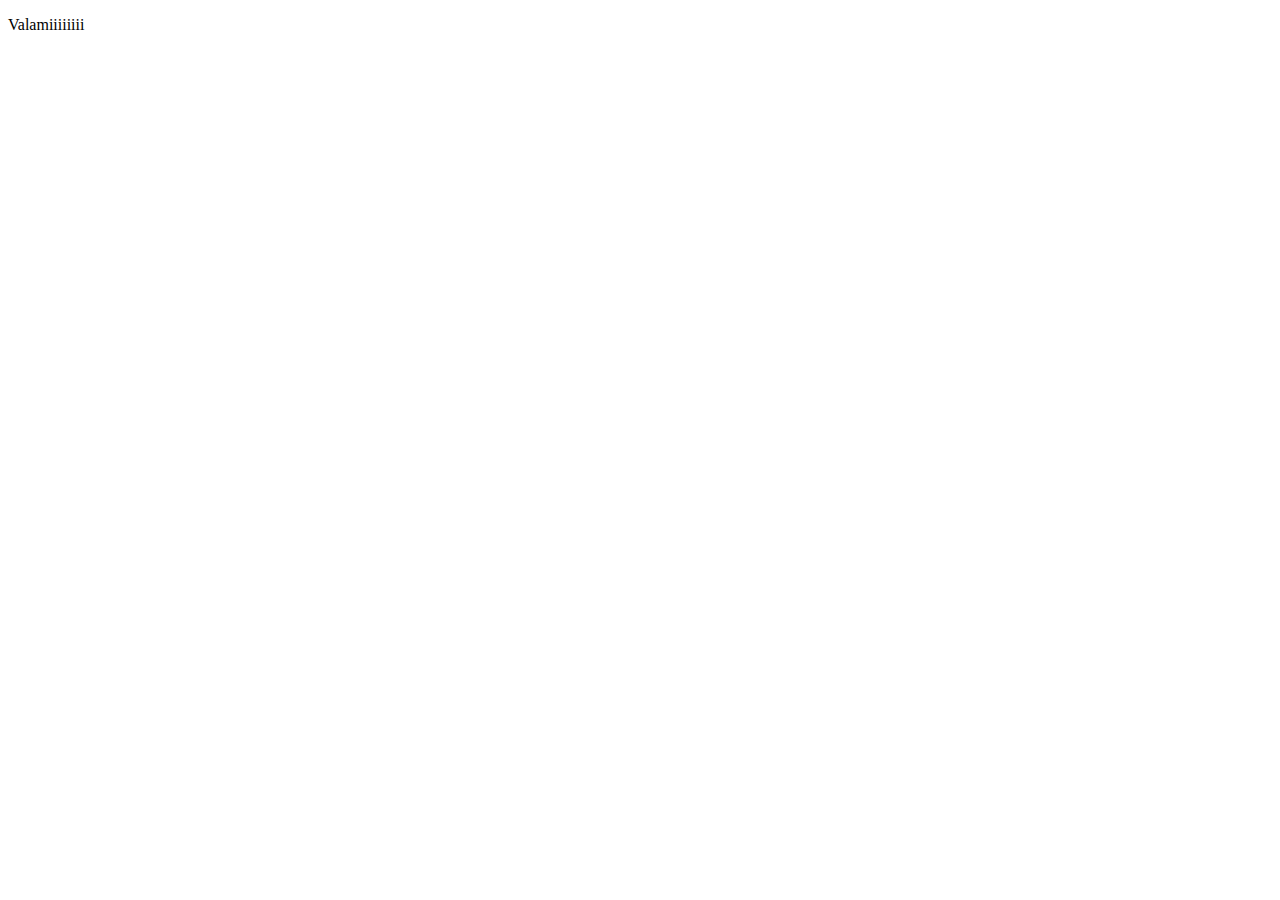
==== src/main/resources/templates/question.html @ 22852ba2 "make question page basics" ====
<!DOCTYPE html>
<html lang="en">
<head>
    <meta charset="UTF-8">
    <title>Ask Mate</title>
    <link rel="stylesheet" href="question.css">
    <script src="question.js" type="text/javascript" defer></script>
</head>
<body>
<div class="page-header">
</div>
<p>Valamiiiiiiii</p>
</body>
</html>
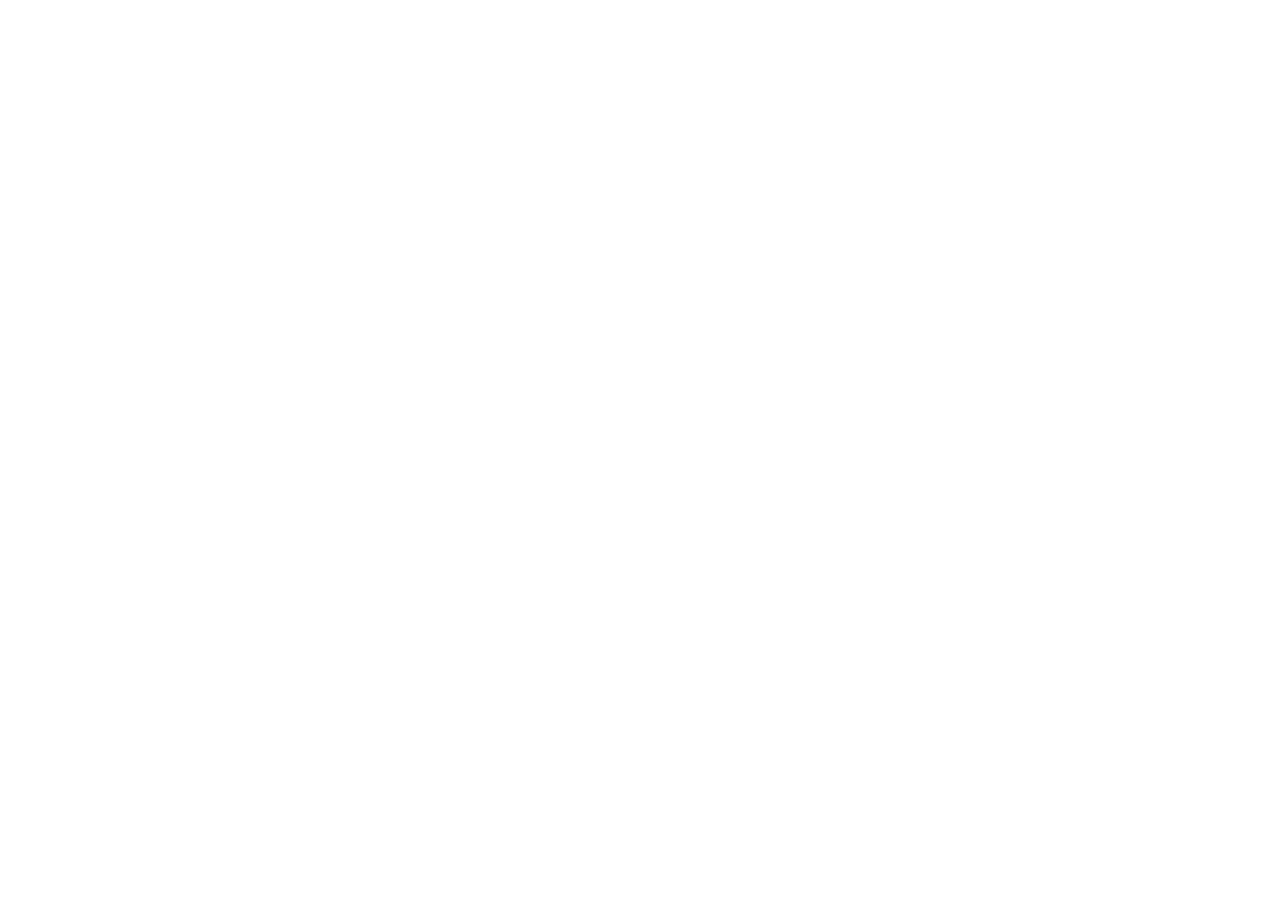
==== commit 2c500fd3: "display answers to questions" ====
--- a/src/main/resources/templates/question.html
+++ b/src/main/resources/templates/question.html
@@ -3,12 +3,12 @@
 <head>
     <meta charset="UTF-8">
     <title>Ask Mate</title>
-    <link rel="stylesheet" href="question.css">
-    <script src="question.js" type="text/javascript" defer></script>
+    <link rel="stylesheet" href="/question.css">
+    <script src="/question.js" type="text/javascript" defer></script>
 </head>
 <body>
 <div class="page-header">
 </div>
-<p>Valamiiiiiiii</p>
+<div id="valami"></div>
 </body>
 </html>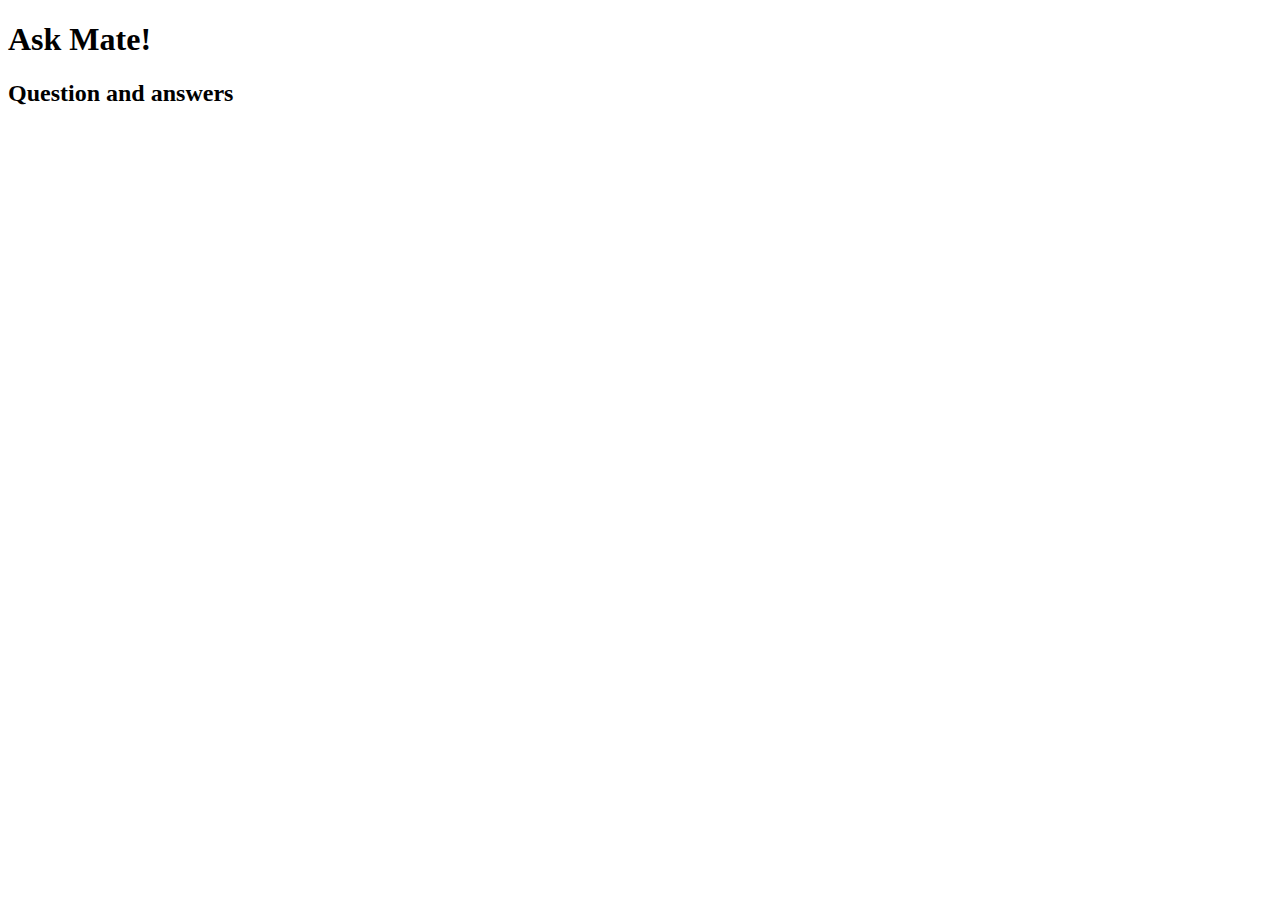
==== commit f7288b49: "add answer display, add new answers to questions" ====
--- a/src/main/resources/templates/question.html
+++ b/src/main/resources/templates/question.html
@@ -8,7 +8,12 @@
 </head>
 <body>
 <div class="page-header">
+    <h1>Ask Mate!</h1>
+    <h2>Question and answers</h2>
 </div>
-<div id="valami"></div>
+
+<div id="question_div">
+
+</div>
 </body>
 </html>